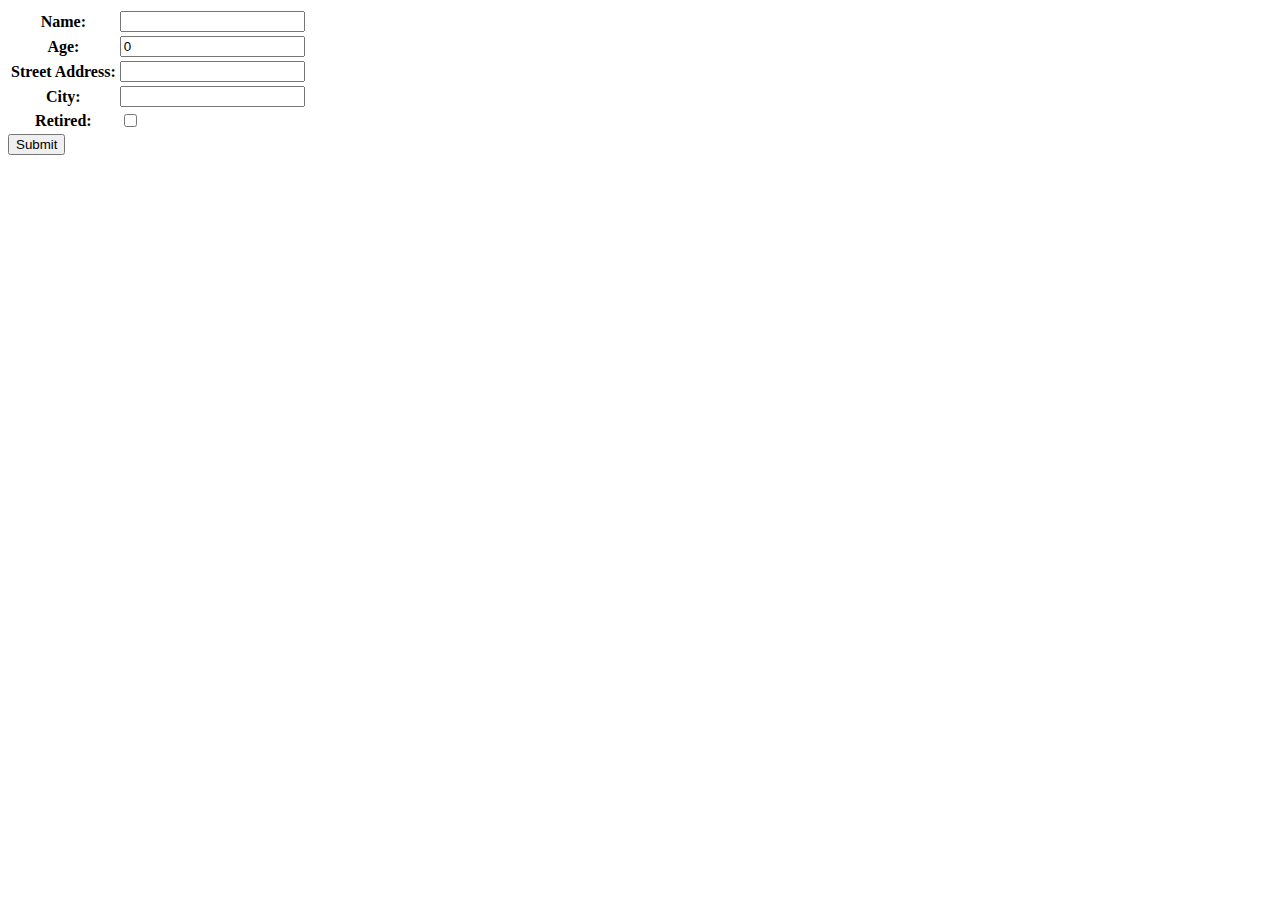
==== Frontend/pages/createPerson.html @ f9a88ec6 "create a new person form is working" ====
<!DOCTYPE html>

<html>
  <head>
    <meta charset="utf-8" />
    <meta http-equiv="X-UA-Compatible" content="IE=edge" />
    <title></title>
    <meta name="description" content="" />
    <meta name="viewport" content="width=device-width, initial-scale=1" />
    <link rel="stylesheet" href="" />
    <script
      src="../metawidget/metawidget-core.min.js"
      type="text/javascript"
    ></script>
  </head>
  <body>
    <form id="metawidgetForm">
      <div id="metawidget"></div>
      <button type="submit" onclick="submitForm()">Submit</button>
    </form>

    <script>
      const mw = new metawidget.Metawidget(
        document.getElementById("metawidget"),
        {
          inspector: new metawidget.inspector.PropertyTypeInspector(),
        }
      );

      const formData = {
        name: "",
        age: 0,
        streetAddress: "",
        city: "",
        retired: false,
      };

      mw.toInspect = formData;
      mw.buildWidgets();

      //this function was originally on the index - I have copy/pasted it to here
      function submitForm() {
        {
          //create an empty object to hold the data for submit
          let formData = {};
          // go through all the form elements on the document
          let formFields = document.querySelectorAll(
            "#metawidget input, #metawidget select"
          );
          //build the form data into json
          formFields.forEach(function (field) {
            let fieldName = field.getAttribute("name");
            let fieldValue = field.value;
            formData[fieldName] = fieldValue;
          });

          //"submit" it
          console.log(formData);
          createPerson(formData);
        }

        async function createPerson(data) {
          try {
            await fetch("http://localhost:8080/people", {
              method: "POST",
              headers: {
                "Content-Type": "application/json",
              },
              body: JSON.stringify(data),
            });
          } catch (error) {}
        }
      }
    </script>
  </body>
</html>
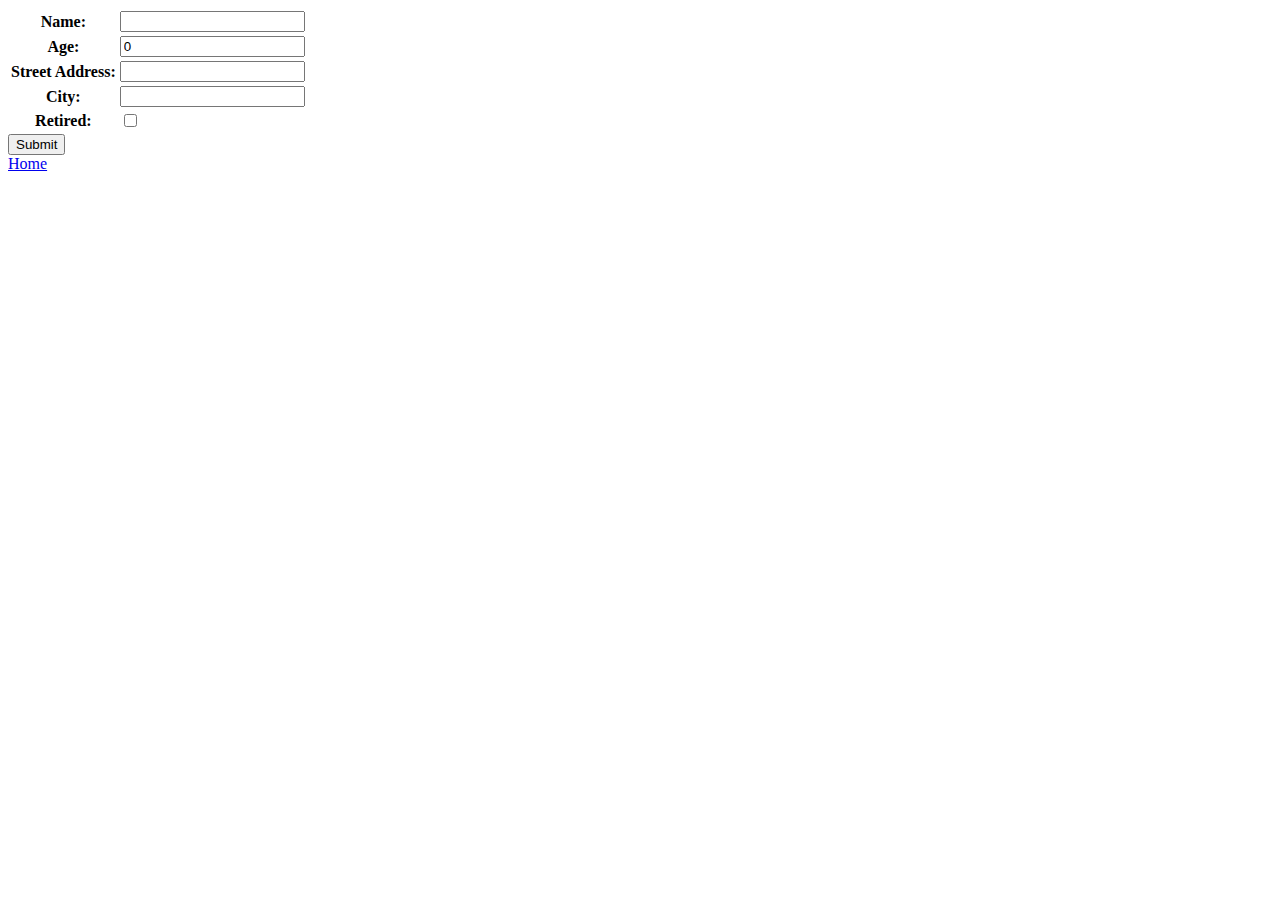
==== commit e60a62f4: "link back to index on the create person page. updated readme" ====
--- a/Frontend/pages/createPerson.html
+++ b/Frontend/pages/createPerson.html
@@ -18,6 +18,9 @@
       <div id="metawidget"></div>
       <button type="submit" onclick="submitForm()">Submit</button>
     </form>
+    <div>
+      <a href="../index.html">Home</a>
+    </div>
 
     <script>
       const mw = new metawidget.Metawidget(
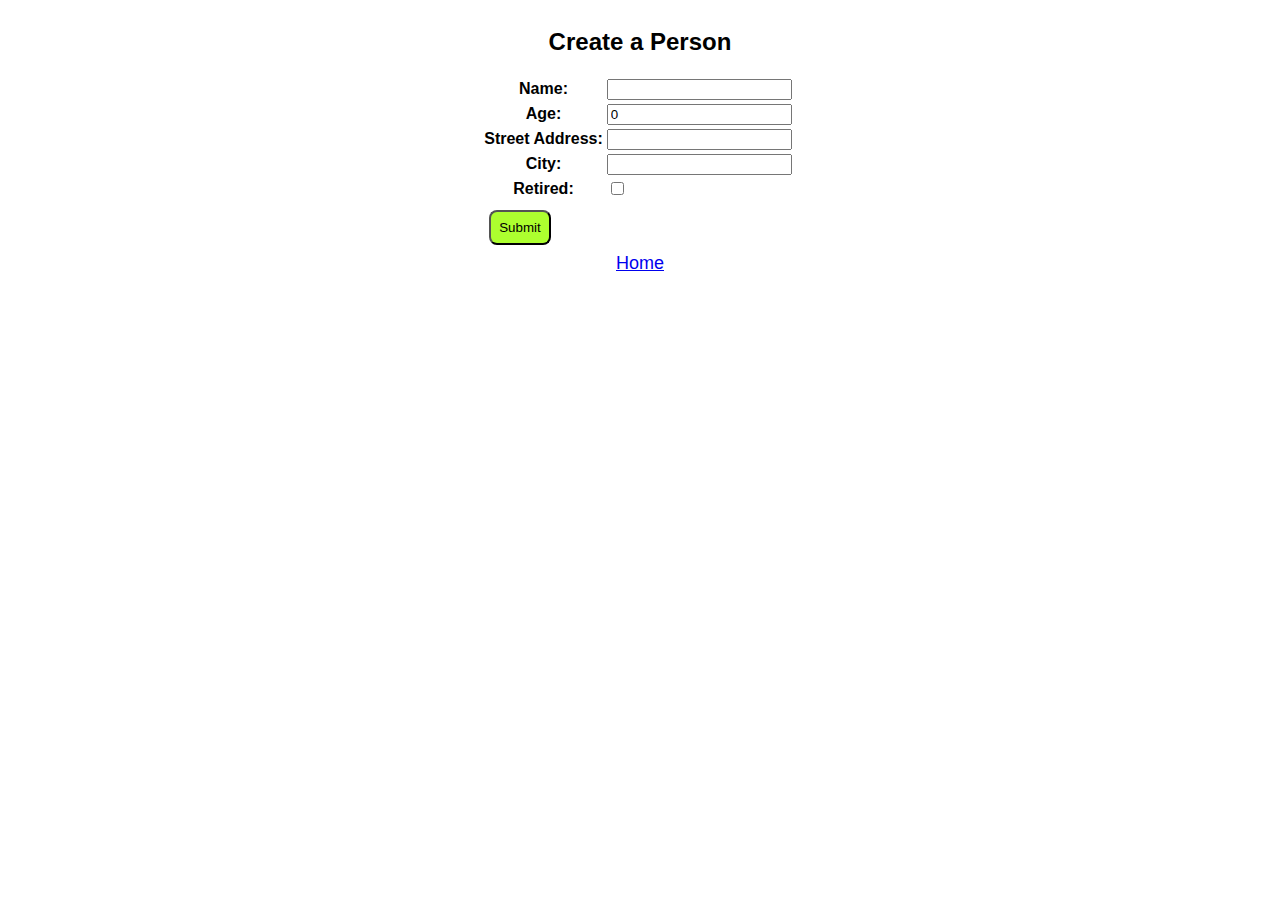
==== commit 4b05d97d: "styled create person page to a basic level" ====
--- a/Frontend/pages/createPerson.html
+++ b/Frontend/pages/createPerson.html
@@ -7,19 +7,24 @@
     <title></title>
     <meta name="description" content="" />
     <meta name="viewport" content="width=device-width, initial-scale=1" />
-    <link rel="stylesheet" href="" />
+    <link rel="stylesheet" href="../styles/createPerson.css" />
     <script
       src="../metawidget/metawidget-core.min.js"
       type="text/javascript"
     ></script>
   </head>
   <body>
-    <form id="metawidgetForm">
-      <div id="metawidget"></div>
-      <button type="submit" onclick="submitForm()">Submit</button>
-    </form>
-    <div>
-      <a href="../index.html">Home</a>
+    <div class="flexbox">
+      <h2>Create a Person</h2>
+      <form id="metawidgetForm">
+        <div id="metawidget"></div>
+        <button type="submit" onclick="submitForm()" class="submitButton">
+          Submit
+        </button>
+      </form>
+      <div class="homeLink">
+        <a href="../index.html">Home</a>
+      </div>
     </div>
 
     <script>
--- a/Frontend/styles/createPerson.css
+++ b/Frontend/styles/createPerson.css
@@ -0,0 +1,16 @@
+.flexbox {
+  display: flex;
+  flex-direction: column;
+  align-items: center;
+  justify-content: center;
+  font-family: "Gill Sans", "Gill Sans MT", Calibri, "Trebuchet MS", sans-serif;
+}
+.flexbox .submitButton {
+  background-color: greenyellow;
+  border-radius: 0.5rem;
+  padding: 0.5rem;
+  margin: 0.5rem;
+}
+.flexbox .homeLink {
+  font-size: large;
+}/*# sourceMappingURL=createPerson.css.map */